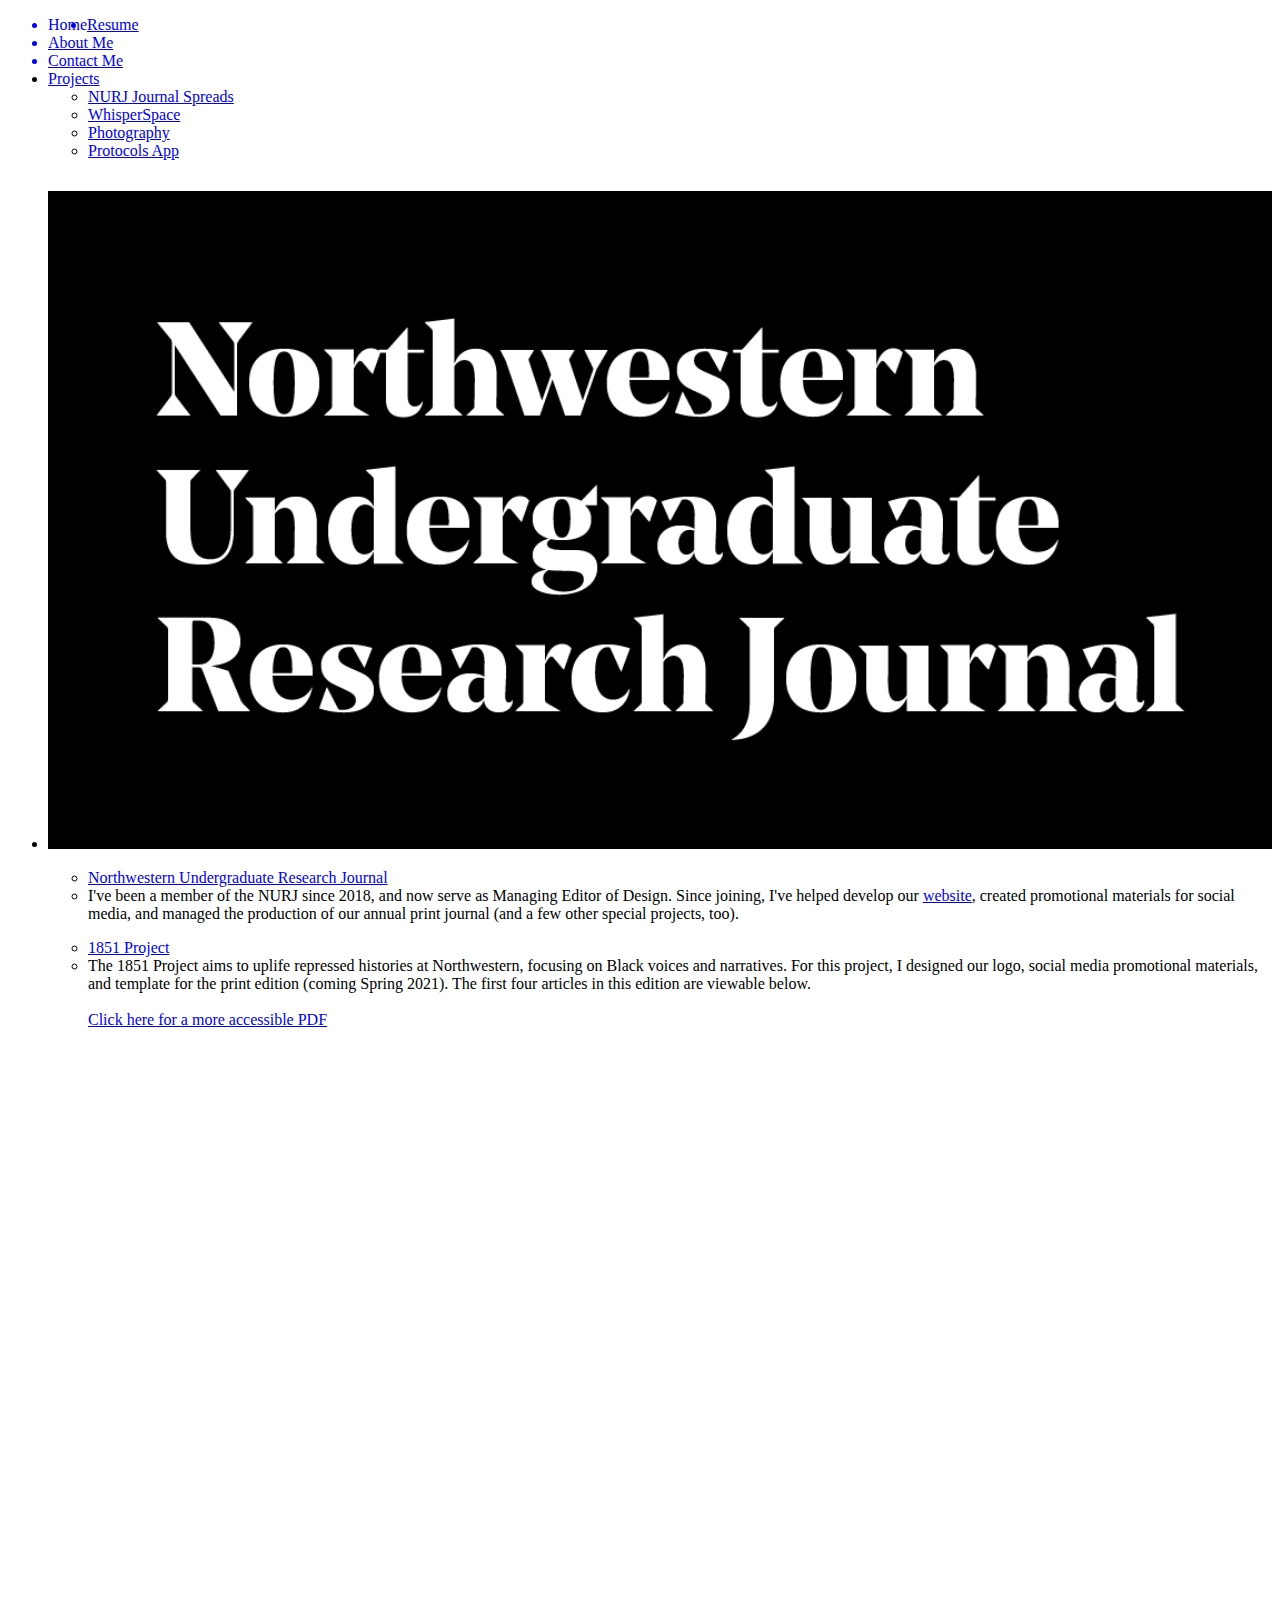
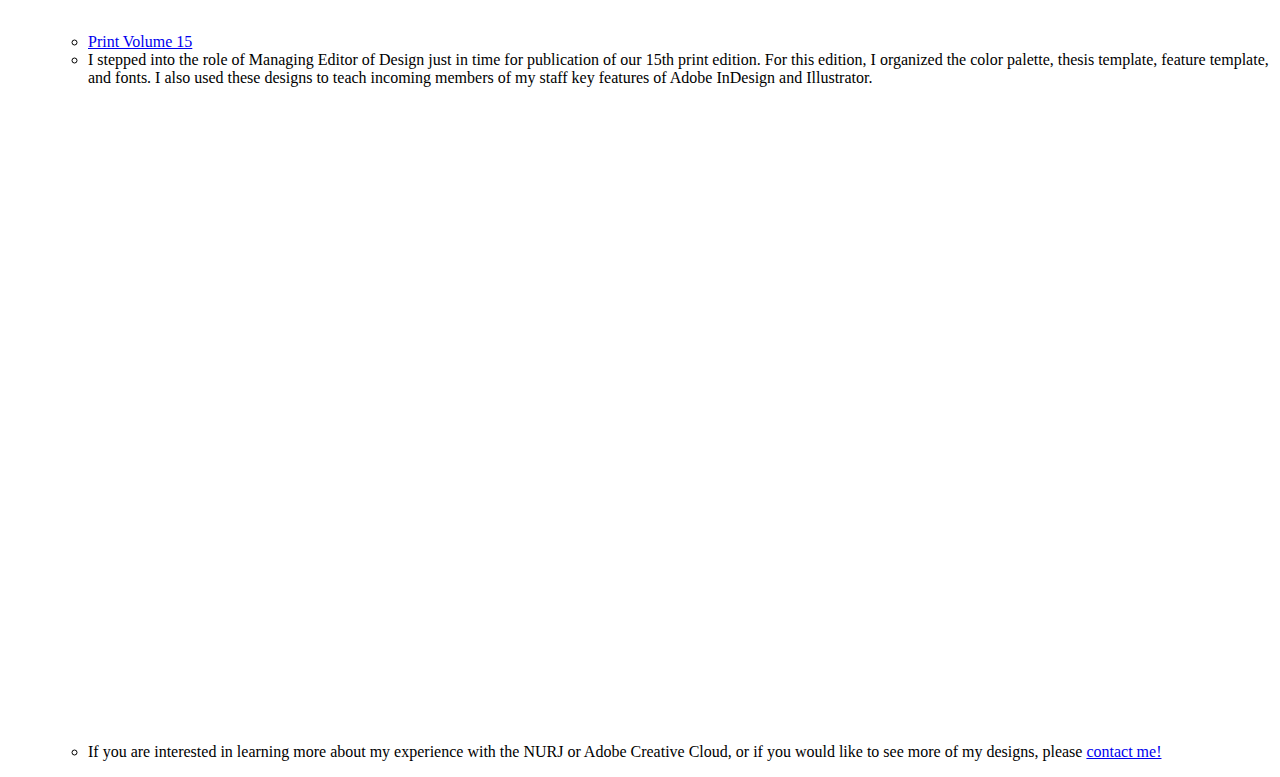
==== nurj.html @ 9d536630 "Add files via upload" ====
<!DOCTYPE html>
<html>
   <head>
      <title>Sarah Tani &mdash; NURJ</title>
      <meta charset="utf-8">
      <link rel="stylesheet" href="styles.css">
      <script src="scripts.js"></script>
   </head>
   <body>
      <nav class="top-nav">
         <ul>
            <a href="index.html"><li style="float:left">Home</li></a>
            <a href="resume.html"><li>Resume</li></a>
            <a href="about.html"><li>About Me</li></a>
            <a href="contact.html"><li>Contact Me</li></a>
            <a href="index.html"><li>Projects
              <ul class="pulldown-menu">
                 <li><a href="nurj.html">NURJ Journal Spreads</a></li>
                 <li><a href="whisper.html">WhisperSpace</a></li>
                 <li><a href="photo.html">Photography</a></li>
                 <li><a href="protocols.html">Protocols App</a></li>
              </ul>
           </li></a>
            
         </ul>
      </nav>
          
          
      </ul>

      <ul class="project-container">
        <li class="project-logo" style="background:transparent; margin-bottom: 0; margin-top: 2.5%;">
            <img src="nurj logo.png" alt="Northwestern Undergraduate Research Journal" style="width: 100%;"></li>
        </ul>

      <ul class="project-container" >
          <ul class="project-description">
              <li class="title"><a href="nurj.html">Northwestern Undergraduate Research Journal</a></li>
              <li class="comment">I've been a member of the NURJ since 2018, and now 
                  serve as Managing Editor of Design. Since joining, I've helped develop our 
                  <a href="http://thenurj.com/" style="text-decoration: underline">website</a>, 
                  created promotional materials for social media, and managed the production of our annual
                  print journal (and a few other special projects, too). 
              </li>
          </ul>
        </ul>

        <div class="section-break"></div>
  
        <ul class="project-container" >
            <ul class="project-description">
                <li class="title"><a href="http://thenurj.com/project1851">1851 Project</a></li>
                <li class="comment">The 1851 Project aims to uplife repressed histories at Northwestern, focusing
                    on Black voices and narratives. For this project, I designed our logo, social media 
                    promotional materials, and template for the print edition (coming Spring 2021). The first
                    four articles in this edition are viewable below.<br><br>
                    <a href="accessible1851.pdf" style="text-decoration: underline ;">Click here for a more accessible PDF</a>
                </li>
                <iframe class="scribd_iframe_embed" title="1851 Quick Draft" 
                src="https://www.scribd.com/embeds/485449913/content?start_page=1&view_mode=scroll&access_key=key-Y8gipbMPNfWWWbM254tT" 
                data-auto-height="true" data-aspect-ratio="0.7729220222793488" scrolling="no"
                width="100%" height="600" frameborder="0"></iframe>
            </ul>
            <ul class="project-description">
                <li class="title"><a href="http://thenurj.com/print/">Print Volume 15</a></li>
                <li class="comment">I stepped into the role of Managing Editor of Design just in time for publication of our 
                    15th print edition. For this edition, I organized the color palette, thesis template, feature template, 
                    and fonts. I also used these designs to teach incoming members of my staff key features of Adobe InDesign
                    and Illustrator. <br><br><br>
                </li>
                <iframe class="scribd_iframe_embed" title="Binder 2" 
                src="https://www.scribd.com/embeds/485308068/content?start_page=1&view_mode=scroll&access_key=key-VDdw71tbyQw1QN04Oc7G" 
                data-auto-height="true" data-aspect-ratio="0.6875477463712758" scrolling="no" width="100%" height="600" 
                frameborder="0"></iframe>
            </ul>
          </ul>

          <ul class="project-container" >
            <ul class="project-description">
                <li class="comment">If you are interested in learning more about my experience with the NURJ or Adobe 
                    Creative Cloud, or if you would like to see more of my designs, please 
                    <a href="contact.html" style="text-decoration: underline;">contact me!</a>
                </li>
            </ul>
          </ul>


   </body>
   
</html>
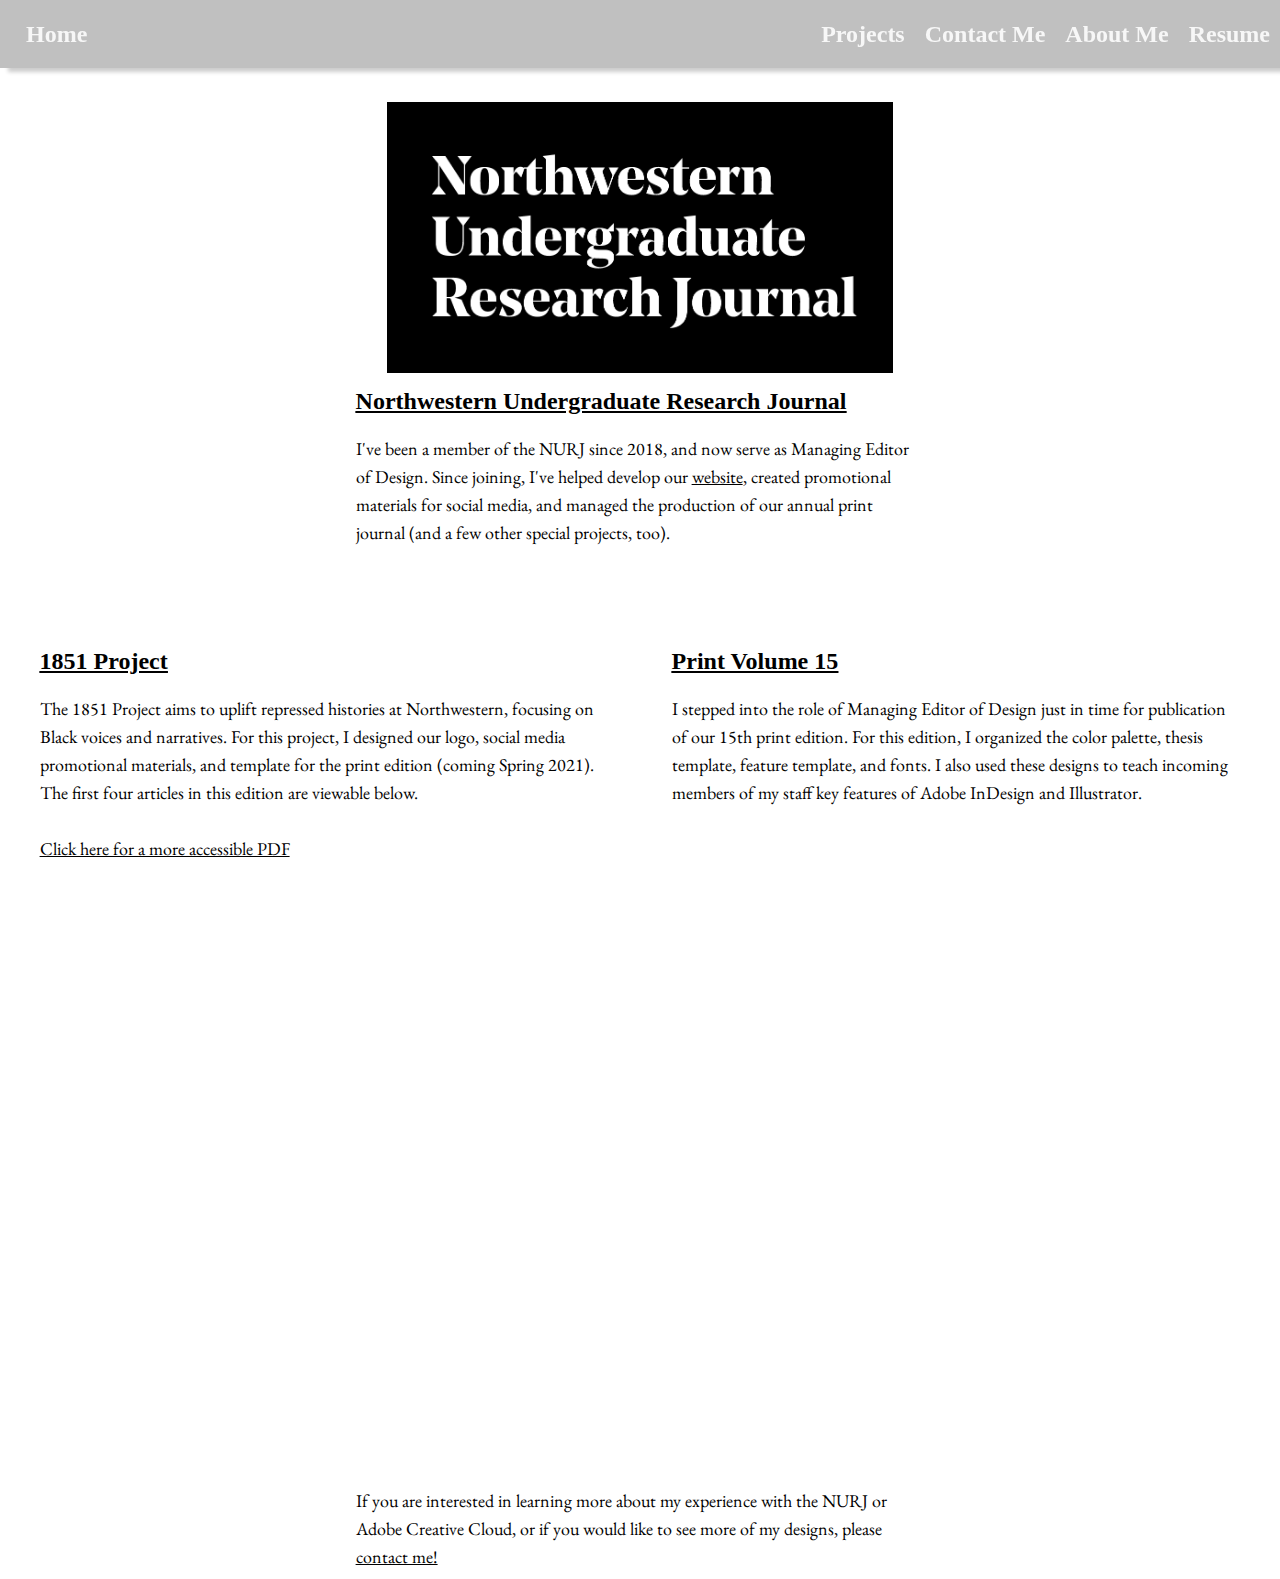
==== commit f32d31f1: "Update nurj.html" ====
--- a/nurj.html
+++ b/nurj.html
@@ -50,7 +50,7 @@
         <ul class="project-container" >
             <ul class="project-description">
                 <li class="title"><a href="http://thenurj.com/project1851">1851 Project</a></li>
-                <li class="comment">The 1851 Project aims to uplife repressed histories at Northwestern, focusing
+                <li class="comment">The 1851 Project aims to uplift repressed histories at Northwestern, focusing
                     on Black voices and narratives. For this project, I designed our logo, social media 
                     promotional materials, and template for the print edition (coming Spring 2021). The first
                     four articles in this edition are viewable below.<br><br>
@@ -87,4 +87,4 @@
 
    </body>
    
-</html>+</html>
--- a/styles.css
+++ b/styles.css
@@ -0,0 +1,210 @@
+/* CSS Document */
+@import url('https://fonts.googleapis.com/css2?family=EB+Garamond&display=swap');
+
+body {
+    margin-top: 70px;
+}
+
+nav.top-nav {
+    background-color:silver; 
+    position: fixed;
+    top:0px;
+    left:0px;
+    right:0px;
+    box-shadow: 8px 4px 4px #0003;
+    padding-left: 1em;
+
+}
+nav.top-nav ul {
+    list-style: none;
+    padding: 0px;
+    margin: 0px;
+    display: inline;
+
+}
+nav.top-nav li {
+    font-family: 'Gill Sans';
+    font-size: 24px;
+    line-height: 28px;
+    font-weight: bold;
+    color: #fffd;
+    display: block;
+    margin: 0px;
+    padding: 20px 10px;
+    user-select: none;
+    position: relative;
+    float: right;
+}
+nav.top-nav li:hover {
+    background-color: #cdf;
+    color: #FFF;
+    transition: all .5s ease;
+}
+nav.top-nav li:active {
+    background-color: #ccf;
+    
+}
+
+
+.top-nav .pulldown-menu {
+    display: none;
+    position: absolute;
+    background-color: #eee;
+    border: 1px solid #8bd;
+    border-radius: 4px;
+    top: 68px;
+    left: 5px;
+    width: 175px;
+}
+
+nav.top-nav .pulldown-menu li{
+    color: #8bd;
+    display: block;
+    padding: 4px;
+    font-weight: 200;
+    float: left;
+}
+
+
+.top-nav li:hover .pulldown-menu {
+    display: block;
+}
+
+
+.project-container {
+    width: 100%;
+    display: flex;
+    flex-flow: row wrap;
+    justify-content: space-around;
+    margin: 0px;
+    padding: 0;
+}
+
+.project-logo {
+    list-style: none;
+    padding: 0px;
+    margin: 0px;
+    font-family: 'EB Garamond', serif;
+    background: transparent;
+    width: 40%;
+    margin-top: 0px;
+    margin-bottom: 150px;
+    color: black;
+    font-weight: bold;
+    font-size: 3em;
+    text-align: center;
+}
+
+.subsection {
+    list-style: none;
+    padding: 0px;
+    margin: 0px;
+    font-family: 'EB Garamond', serif;
+    background: transparent;
+    width: 40%;
+    margin-bottom: 150px;
+    padding: 2.5%;
+    color: black;
+    font-weight: bold;
+    font-size: 3em;
+    text-align: center;
+}
+
+.section-break {
+    width: 100%;
+    padding: 50px;
+}
+
+.project-description {
+    list-style: none;
+    padding: 0px;
+    margin: 0px;
+    text-align: left;
+    width: 45%;
+}
+
+.title {
+    list-style: none;
+    padding: 0px;
+    margin-top: 0px;
+    font-family: 'Gill Sans';
+    text-decoration: underline;
+    font-size: 24px;
+    line-height: 28px;
+    font-weight: bold;
+    width: 100%;
+    
+}
+
+.comment {
+    list-style: none;
+    padding: 0px;
+    margin-top: 20px;
+    font-family: 'EB Garamond', serif;
+    font-size: 18px;
+    line-height: 28px;
+    font-weight: normal;
+    text-decoration: none;
+}
+
+.link {
+    list-style: none;
+    padding: 0px;
+    margin-top: 20px;
+    font-family: 'Gill Sans';
+    font-size: 18px;
+    line-height: 28px;
+    font-weight: normal;
+    text-decoration: underline;
+}
+
+a {
+    color: inherit;
+    text-decoration: inherit;
+}
+
+#down {
+    padding-top: 10%;
+}
+
+html {
+    scroll-behavior: smooth;
+}
+
+
+
+#poemtitle {
+    font-family: 'Gill Sans';
+    font-size: 24px;
+    line-height: 28px;
+    font-weight: bold;
+    color: black;
+    display: flex;
+    justify-content: flex-start;
+}
+#byline {
+    font-family: 'Gill Sans';
+    font-size: 14px;
+    line-height: 28px;
+    font-weight: lighter;
+    text-transform: uppercase;
+}
+p {
+    font-family: 'EB Garamond', serif;
+    font-size: 18px;
+    text-align: center;
+    line-height: 150%;
+}
+#copyright {
+    font-family: 'Gill Sans';
+    font-size: 12px;
+    color: gray;
+}
+
+
+img.rounded {
+    object-fit: cover;
+    border-radius: 50%;
+    height: 250px;
+    width: 250px;
+}